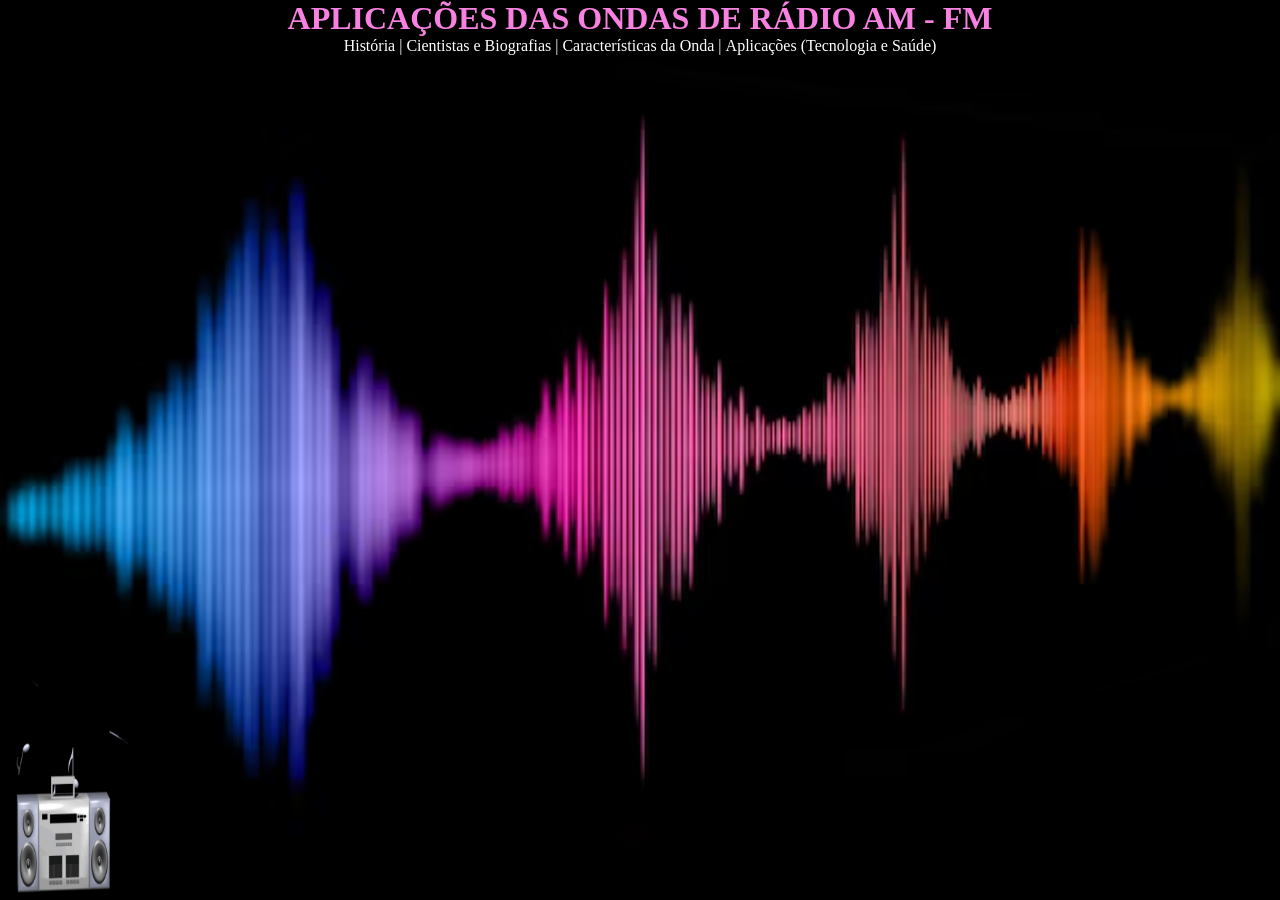
==== aplicacoes.html @ 98180a27 "começo das aplicacoes.html" ====
<!DOCTYPE html>
<html lang="en">
<head>
    <meta charset="UTF-8">
    <meta name="viewport" content="width=device-width, initial-scale=1.0">
    <title>APLICAÇÕES</title>
    <link rel="stylesheet" href="aplicacoes.css">
</head>
<body>
    <header>
        <h1>APLICAÇÕES DAS ONDAS DE RÁDIO AM - FM</h1>
        <ul>
            <li><a href="historia.html">História |</a></li>
            <li><a href="cientista.html">Cientistas e Biografias |</a></li>
            <li><a href="onda.html">Características da Onda |</a></li>
            <li><a href="aplicacoes.html">Aplicações (Tecnologia e Saúde)</a></li>
        </ul>
    </header>
    <img src="radio-imagem-animada-0070.gif">
</body>
</html>
---- aplicacoes.css ----
* {
    margin:0;
    padding: 0;
}
html {
    width: 100%;
    height: 100%;
}
body {
    background-image: url(fundo-abstrato-com-design-de-ondas-sonoras_1048-13219.avif);
    background-repeat: no-repeat;
    background-size: cover;
}
header {
    text-align: center;
}
li, a {
    color: rgb(255, 255, 255);
    text-decoration: none;
    display:inline;
}
h1 {
    color: rgb(248, 129, 226);
}
img {
    width: 10%;
    height: 25%;
    position: fixed; bottom: 0; left: 0;
}
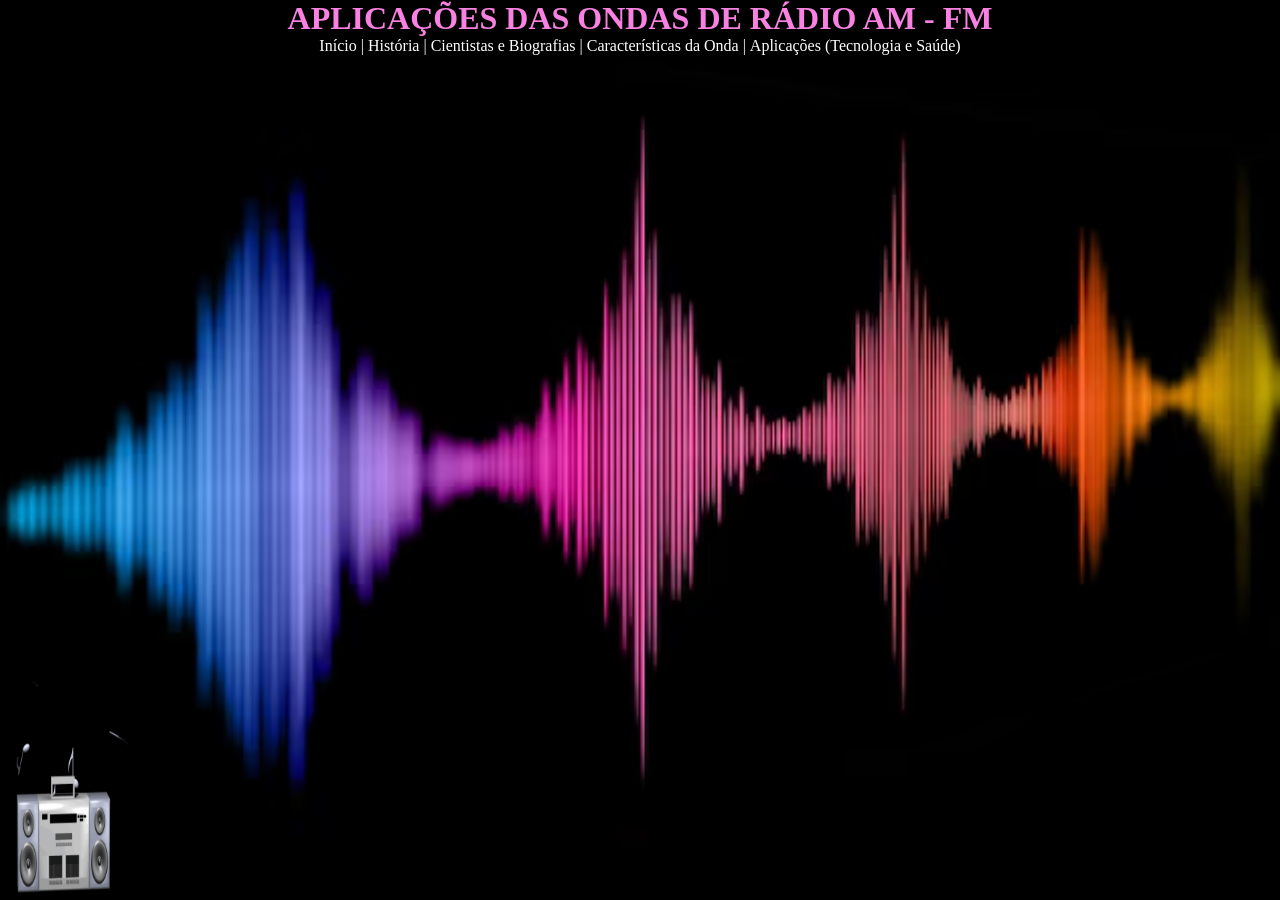
==== commit 9254d9bc: "up" ====
--- a/aplicacoes.html
+++ b/aplicacoes.html
@@ -3,13 +3,14 @@
 <head>
     <meta charset="UTF-8">
     <meta name="viewport" content="width=device-width, initial-scale=1.0">
-    <title>APLICAÇÕES</title>
+    <title>APLICAÇÕES AM - FM</title>
     <link rel="stylesheet" href="aplicacoes.css">
 </head>
 <body>
     <header>
         <h1>APLICAÇÕES DAS ONDAS DE RÁDIO AM - FM</h1>
         <ul>
+            <li><a class="nav" href="index.html">Início |</a></li>
             <li><a href="historia.html">História |</a></li>
             <li><a href="cientista.html">Cientistas e Biografias |</a></li>
             <li><a href="onda.html">Características da Onda |</a></li>
--- a/aplicacoes.css
+++ b/aplicacoes.css
@@ -26,4 +26,7 @@
     width: 10%;
     height: 25%;
     position: fixed; bottom: 0; left: 0;
+}
+a:hover {
+    text-decoration: underline;
 }
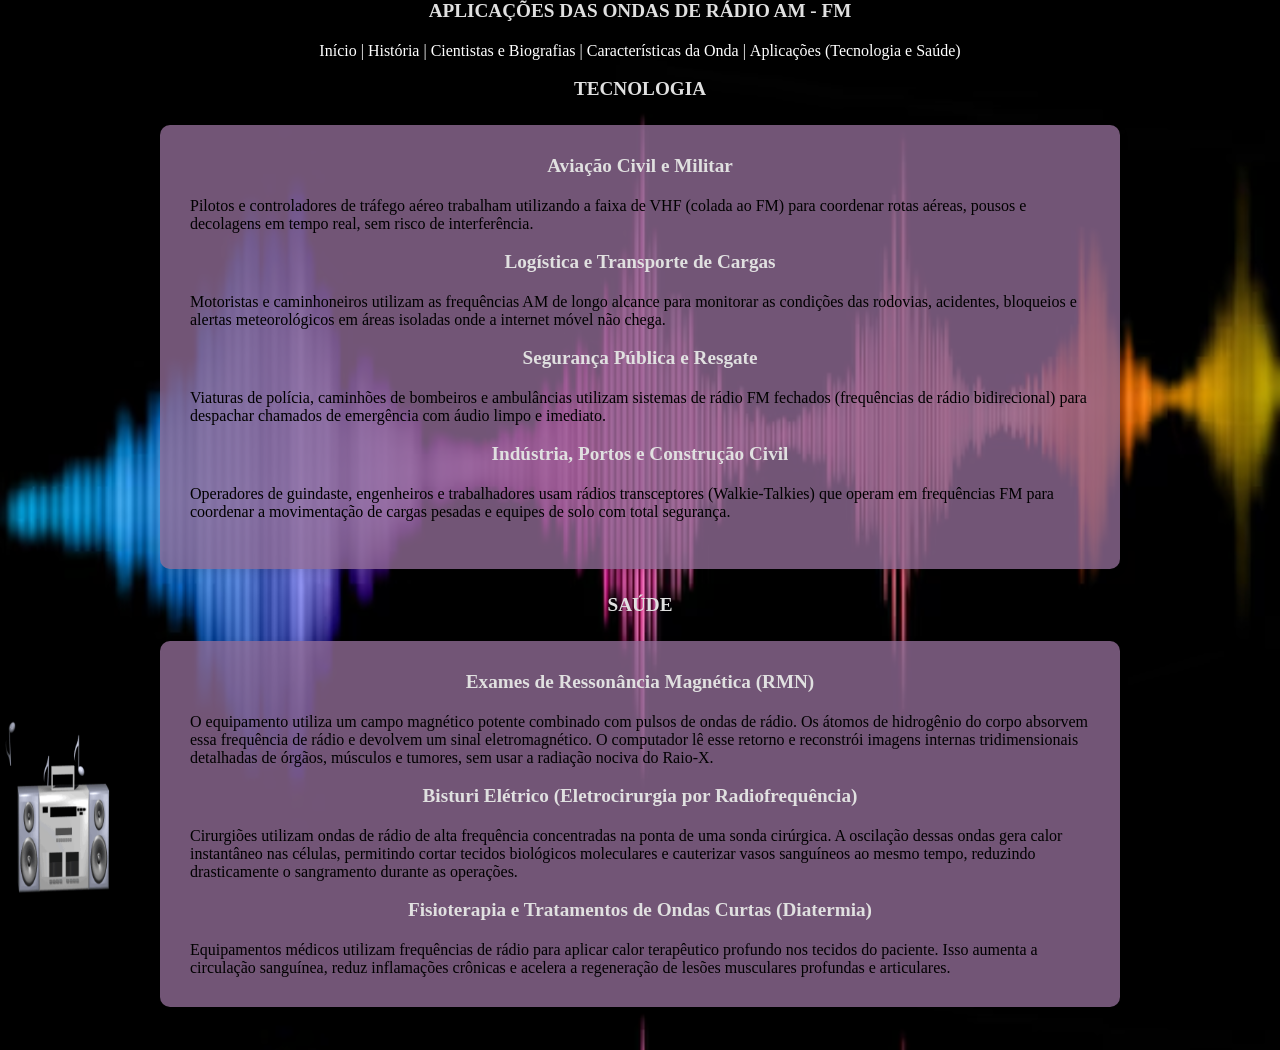
==== commit ddfac8c2: "aplicacoes.html feito" ====
--- a/aplicacoes.html
+++ b/aplicacoes.html
@@ -1,11 +1,13 @@
 <!DOCTYPE html>
 <html lang="en">
+
 <head>
     <meta charset="UTF-8">
     <meta name="viewport" content="width=device-width, initial-scale=1.0">
     <title>APLICAÇÕES AM - FM</title>
     <link rel="stylesheet" href="aplicacoes.css">
 </head>
+
 <body>
     <header>
         <h1>APLICAÇÕES DAS ONDAS DE RÁDIO AM - FM</h1>
@@ -17,6 +19,45 @@
             <li><a href="aplicacoes.html">Aplicações (Tecnologia e Saúde)</a></li>
         </ul>
     </header>
+    <br>
+    <h1>TECNOLOGIA</h1>
+    <div>
+        <h2>Aviação Civil e Militar</h2>
+        <p>Pilotos e controladores de tráfego aéreo trabalham utilizando a faixa de VHF (colada ao FM) para coordenar
+            rotas
+            aéreas, pousos e decolagens em tempo real, sem risco de interferência.</p><br>
+        <h2>Logística e Transporte de Cargas</h2>
+        <p>Motoristas e caminhoneiros utilizam as frequências AM de longo alcance para monitorar as condições das
+            rodovias, acidentes, bloqueios e alertas meteorológicos em áreas isoladas onde a internet móvel não chega.
+        </p><br>
+        <h2>Segurança Pública e Resgate</h2>
+        <p>Viaturas de polícia, caminhões de bombeiros e ambulâncias utilizam sistemas de rádio FM fechados (frequências
+            de
+            rádio bidirecional) para despachar chamados de emergência com áudio limpo e imediato.</p><br>
+        <h2>Indústria, Portos e Construção Civil</h2>
+        <p>Operadores de guindaste, engenheiros e trabalhadores usam rádios transceptores (Walkie-Talkies) que operam em
+            frequências FM para coordenar a movimentação de cargas pesadas e equipes de solo com total segurança.</p>
+        <br>
+    </div>
+    <h1>SAÚDE</h1>
+    <div>
+    <h2>Exames de Ressonância Magnética (RMN)</h2>
+    <p>O equipamento utiliza um campo magnético potente combinado com pulsos de ondas de rádio. Os átomos de
+        hidrogênio do corpo absorvem essa frequência de rádio e devolvem um sinal eletromagnético. O computador lê esse
+        retorno e reconstrói imagens internas tridimensionais detalhadas de órgãos, músculos e tumores, sem usar a
+        radiação nociva do Raio-X.</p><br>
+    <h2>Bisturi Elétrico (Eletrocirurgia por Radiofrequência)</h2>
+    <p>Cirurgiões utilizam ondas de rádio de alta frequência concentradas na ponta de uma sonda cirúrgica. A oscilação
+        dessas ondas gera calor instantâneo nas células, permitindo cortar tecidos biológicos moleculares e cauterizar
+        vasos sanguíneos ao mesmo tempo, reduzindo drasticamente o sangramento durante as operações.</p><br>
+    <h2>Fisioterapia e Tratamentos de Ondas Curtas (Diatermia)</h2>
+    <p> Equipamentos médicos utilizam frequências de rádio para aplicar calor terapêutico profundo nos tecidos do
+        paciente. Isso aumenta a circulação sanguínea, reduz inflamações crônicas e acelera a regeneração de lesões
+        musculares profundas e articulares.</p>
+    </div>
+    <br>
+
     <img src="radio-imagem-animada-0070.gif">
 </body>
+
 </html>
--- a/aplicacoes.css
+++ b/aplicacoes.css
@@ -8,7 +8,7 @@
 }
 body {
     background-image: url(fundo-abstrato-com-design-de-ondas-sonoras_1048-13219.avif);
-    background-repeat: no-repeat;
+    background-repeat:repeat-y;
     background-size: cover;
 }
 header {
@@ -29,4 +29,19 @@
 }
 a:hover {
     text-decoration: underline;
+}
+div{
+    background-color: #916c96ca;
+    max-width: 900px;
+    margin: 25px auto;
+    padding: 30px;
+    border-radius: 10px;
+    box-shadow: 0 3px 10px rgba(0, 0, 0, 0.1);
+}
+
+h2, h1 {
+    color: #E0E0E0;
+    text-align: center;
+    margin-bottom: 20px;
+    font-size: larger;
 }
